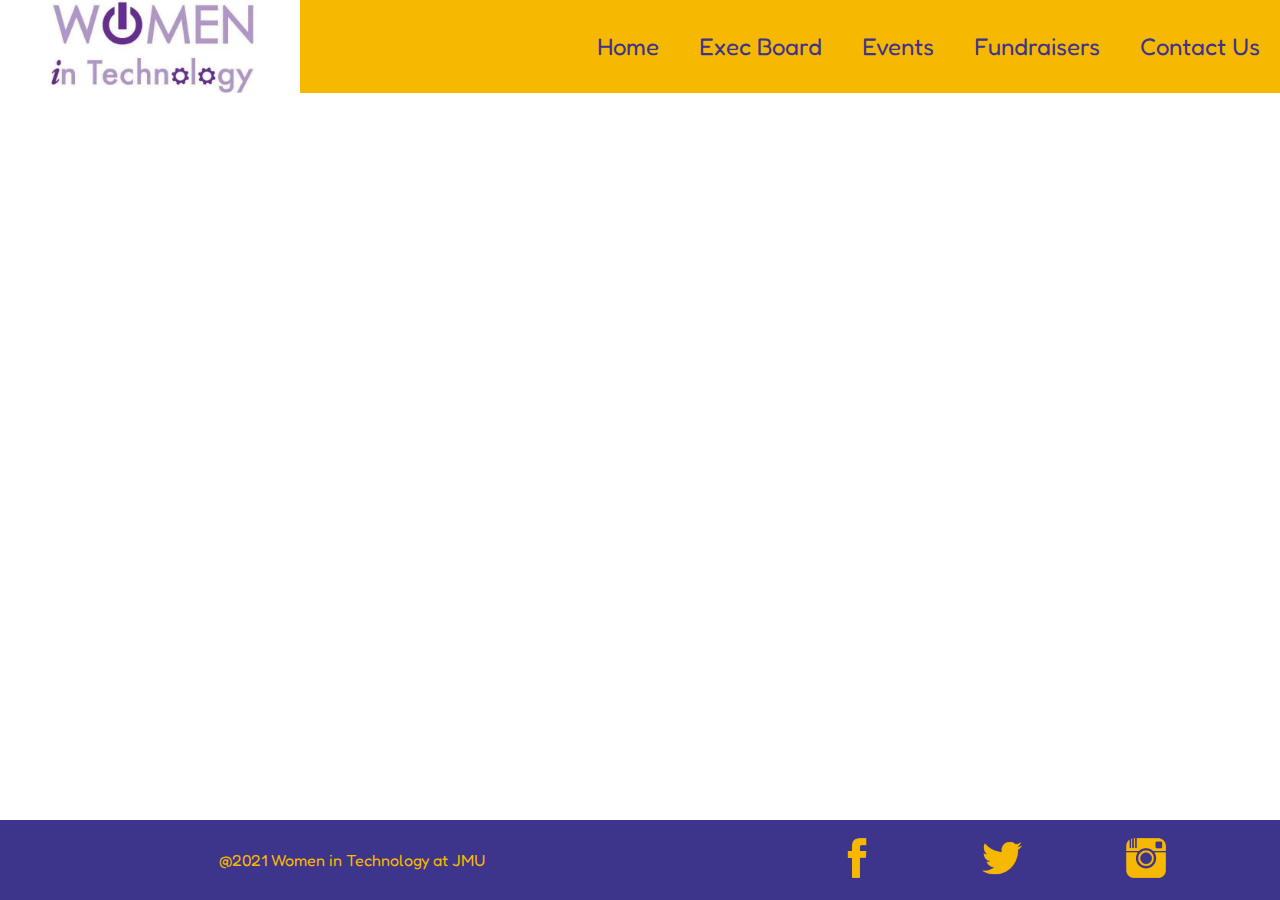
==== index.html @ 1ffe4080 "Add header and footer." ====
<!DOCTYPE html>
<html lang="en">
  <head>
    <meta charset="UTF-8" />
    <meta http-equiv="X-UA-Compatible" content="IE=edge" />
    <link rel="stylesheet" href="/css/main.css" />
    <link rel="icon" href="/pictures/WIT_logo_2.ico" />
    <link rel="preconnect" href="https://fonts.googleapis.com" />
    <link rel="preconnect" href="https://fonts.gstatic.com" crossorigin />
    <link
      href="https://fonts.googleapis.com/css2?family=Fredoka+One&display=swap"
      rel="stylesheet"
    />
    <meta name="viewport" content="width=device-width, initial-scale=1.0" />
    <title>Home Page</title>
  </head>
  <body>
    <header>
      <img src="/pictures/WIT_logo.jpeg" alt="WIT logo" />
      <nav>
        <ul class="navlinks">
          <li class="navlink"><a href="/index.html">Home</a></li>
          <li class="navlink"><a href="/exec.html">Exec Board</a></li>
          <li class="navlink"><a href="/events.html">Events</a></li>
          <li class="navlink"><a href="/fundraisers.html">Fundraisers</a></li>
          <li class="navlink"><a href="/contact.html">Contact Us</a></li>
        </ul>
      </nav>
    </header>
    <div class="main-text"></div>
    <footer>
      <p class="copywrite">@2021 Women in Technology at JMU</p>
      <ul class="icons">
        <li>
          <a class="social-icon" href="https://www.facebook.com/jmuwit/"
            ><img src="pictures/facebook-logo.png"
          /></a>
        </li>
        <li>
          <a class="social-icon" href="https://twitter.com/JMUWIT">
            <img src="/pictures/twitter-logo.png" alt=""
          /></a>
        </li>
        <li>
          <a class="social-icon" href="https://www.instagram.com/jmu_wit/">
            <img src="/pictures/instagram-logo.png" alt=""
          /></a>
        </li>
      </ul>
    </footer>
  </body>
</html>
---- css/main.css ----
/* CSS HEX
--dark-slate-blue: #3d348bff;
--medium-slate-blue: #7678edff;
--selective-yellow: #f7b801ff;
--tangerine: #f18701ff;
--orange-pantone: #f35b04ff;
*/

body {
  margin: 0;
  display: flex;
  flex-direction: column;
  min-height: 100vh;
}

/***** Header Styling ******/
header {
  display: flex;
  flex-direction: row;
  justify-content: space-between;
  background-color: #f7b801ff;
}

header > img {
  width: 300px;
}
nav {
  display: flex;
  flex-direction: row;
  align-items: stretch;
}
.navlinks {
  display: flex;
  flex-direction: row;
  align-items: center;
  list-style-type: none;
  padding: 0;
  margin: 0;
}

.navlink > a {
  color: #3d348bff;
  font-family: "Fredoka One", sans-serif;
  font-size: 1.5em;
  text-decoration: none;
  padding: 20px 20px 0px 20px;
}

.navlink:hover {
  border-bottom: solid 3px #f35b04ff;
}

.main-text {
  flex-grow: 1;
}

/***** Footer Styling ******/
footer {
  background-color: #3d348bff;
  color: #f7b801ff;
  height: 80px;
  padding: 0 10px;
  display: flex;
  flex-direction: row;
  justify-content: space-between;
  align-items: center;
}

.social-icon > img {
  width: 40px;
}

.social-icon {
  display: inline-block;
}

.social-icon:hover {
  transform: scale(120%);
}

.copywrite {
  flex-grow: 1;
  text-align: center;
  font-family: "Fredoka One", sans-serif;
}

.icons {
  display: flex;
  flex-direction: row;
  justify-content: space-evenly;
  flex-grow: 1;

  list-style-type: none;
}
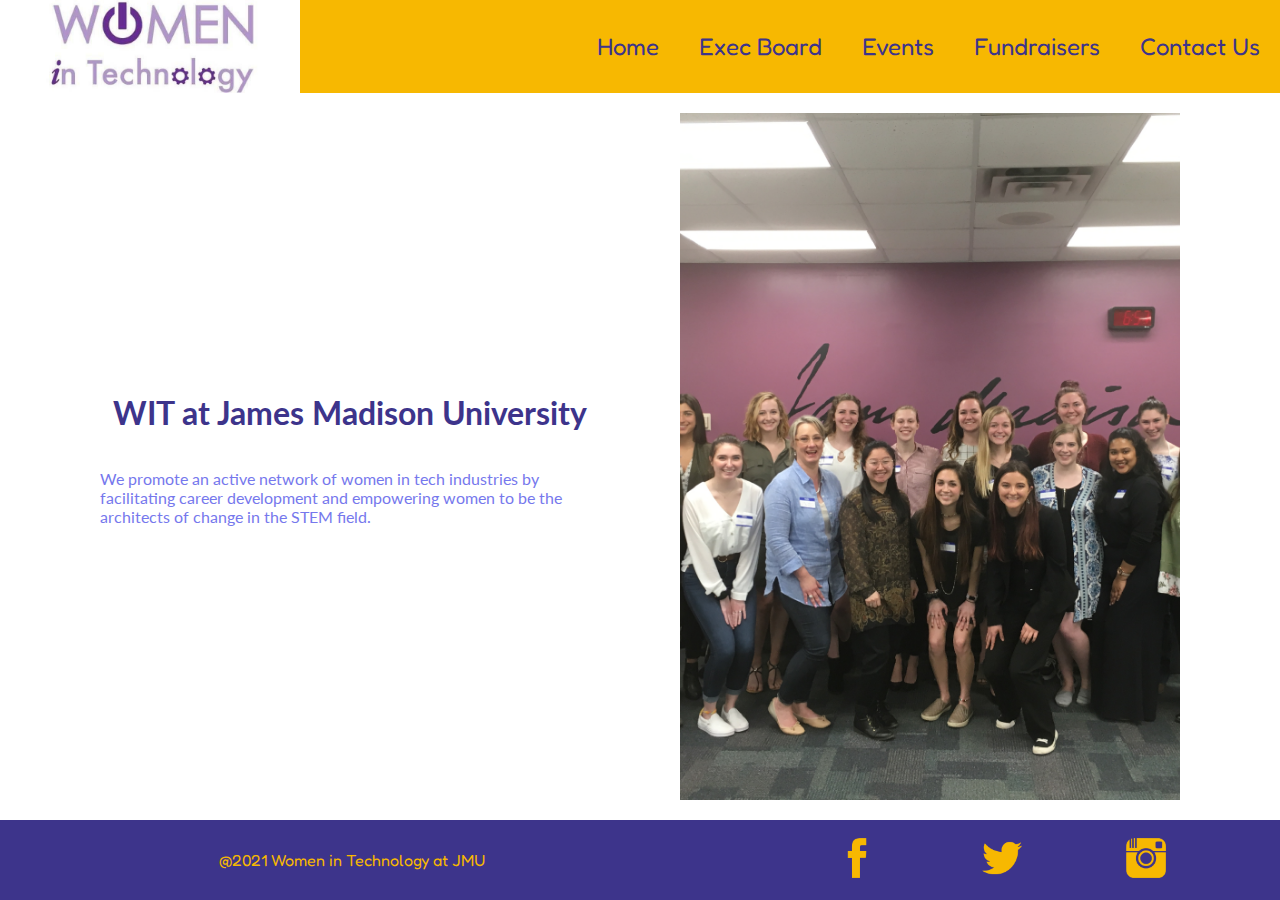
==== commit 6acb3bff: "Created home page." ====
--- a/index.html
+++ b/index.html
@@ -8,7 +8,7 @@
     <link rel="preconnect" href="https://fonts.googleapis.com" />
     <link rel="preconnect" href="https://fonts.gstatic.com" crossorigin />
     <link
-      href="https://fonts.googleapis.com/css2?family=Fredoka+One&display=swap"
+      href="https://fonts.googleapis.com/css2?family=Fredoka+One&family=Lato&display=swap"
       rel="stylesheet"
     />
     <meta name="viewport" content="width=device-width, initial-scale=1.0" />
@@ -27,23 +27,35 @@
         </ul>
       </nav>
     </header>
-    <div class="main-text"></div>
+
+    <div class="main-text">
+      <div class="content">
+        <h1>WIT at James Madison University</h1>
+        <p>
+          We promote an active network of women in tech industries by
+          facilitating career development and empowering women to be the
+          architects of change in the STEM field.
+        </p>
+      </div>
+      <img src="/pictures/group.jpeg" alt="Group photo" />
+    </div>
+
     <footer>
       <p class="copywrite">@2021 Women in Technology at JMU</p>
       <ul class="icons">
         <li>
           <a class="social-icon" href="https://www.facebook.com/jmuwit/"
-            ><img src="pictures/facebook-logo.png"
+            ><img src="pictures/facebook-logo.png" alt="Facebook logo"
           /></a>
         </li>
         <li>
           <a class="social-icon" href="https://twitter.com/JMUWIT">
-            <img src="/pictures/twitter-logo.png" alt=""
+            <img src="/pictures/twitter-logo.png" alt="twitter logo"
           /></a>
         </li>
         <li>
           <a class="social-icon" href="https://www.instagram.com/jmu_wit/">
-            <img src="/pictures/instagram-logo.png" alt=""
+            <img src="/pictures/instagram-logo.png" alt="instagram logo"
           /></a>
         </li>
       </ul>
--- a/css/main.css
+++ b/css/main.css
@@ -92,3 +92,33 @@
 
   list-style-type: none;
 }
+
+/***** Home Page Styling *****/
+.main-text {
+  display: flex;
+  flex-direction: row;
+  justify-content: space-evenly;
+  margin: 20px;
+}
+
+.content {
+  font-family: "Lato", sans-serif;
+  display: flex;
+  flex-direction: column;
+  justify-content: center;
+}
+
+.content > h1 {
+  text-align: center;
+  color: #3d348bff;
+}
+
+.content > p {
+  width: 500px;
+  color: #7678edff;
+}
+
+.main-text > img {
+  width: 500px;
+  object-fit: cover;
+}
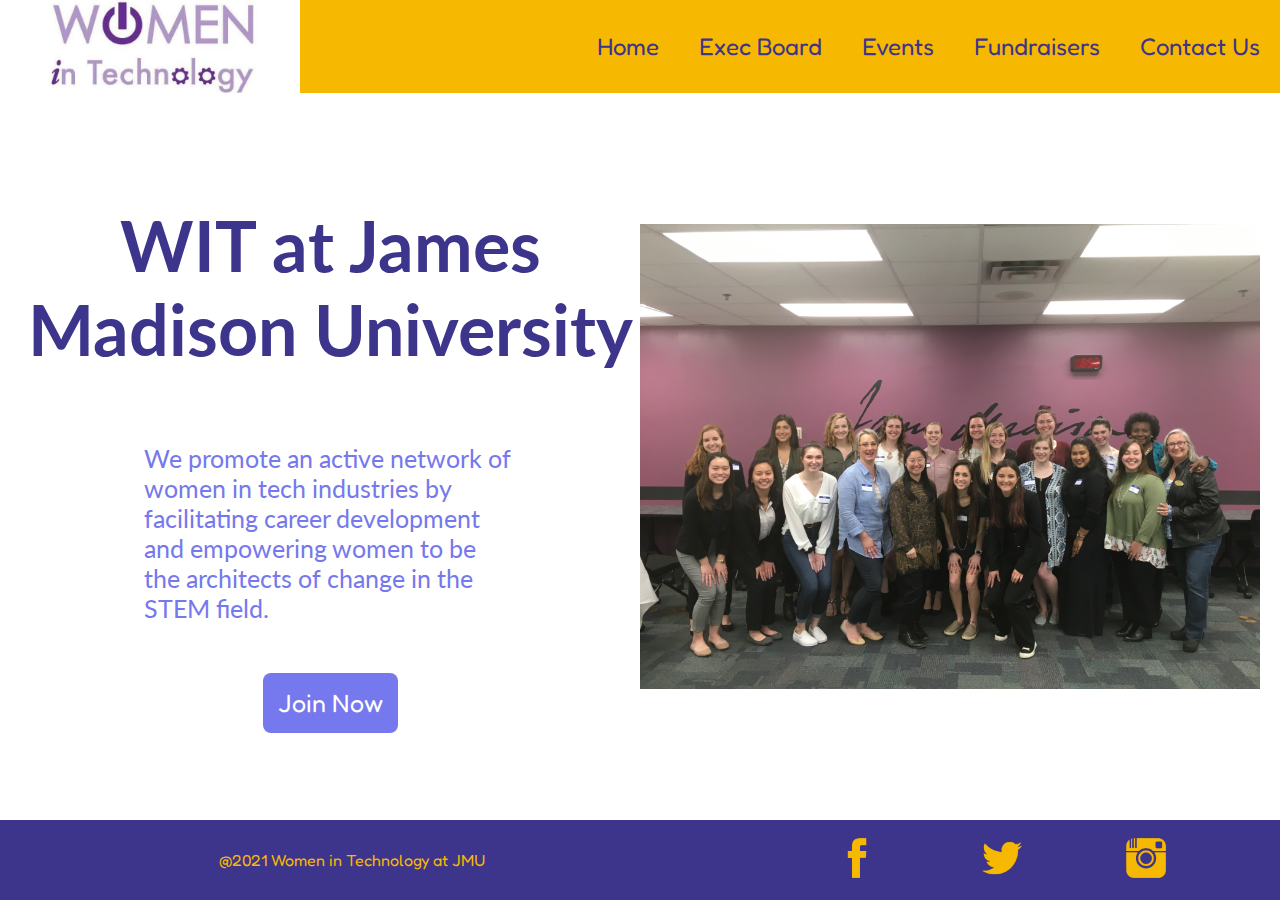
==== commit 9378bfb3: "Added join btn to home" ====
--- a/index.html
+++ b/index.html
@@ -36,6 +36,7 @@
           facilitating career development and empowering women to be the
           architects of change in the STEM field.
         </p>
+        <a href="/contact.html" class="join-btn">Join Now</a>
       </div>
       <img src="/pictures/group.jpeg" alt="Group photo" />
     </div>
--- a/css/main.css
+++ b/css/main.css
@@ -106,19 +106,42 @@
   display: flex;
   flex-direction: column;
   justify-content: center;
+  align-items: center;
 }
 
 .content > h1 {
   text-align: center;
   color: #3d348bff;
+  font-size: 70px;
 }
 
 .content > p {
-  width: 500px;
   color: #7678edff;
+  width: 60%;
+  font-size: 25px;
 }
 
 .main-text > img {
-  width: 500px;
-  object-fit: cover;
+  width: 50%;
+  object-fit: contain;
 }
+
+.join-btn {
+  font-family: "Fredoka One", sans-serif;
+  font-size: 25px;
+  color: white;
+  text-decoration: none;
+  background-color: #7678edff;
+
+  margin: 25px 0;
+  padding: 15px;
+  width: fit-content;
+  text-align: center;
+
+  border-radius: 8px;
+}
+
+.join-btn:hover {
+  transform: scale(115%);
+  box-shadow: 10px 10px 10px gray;
+}
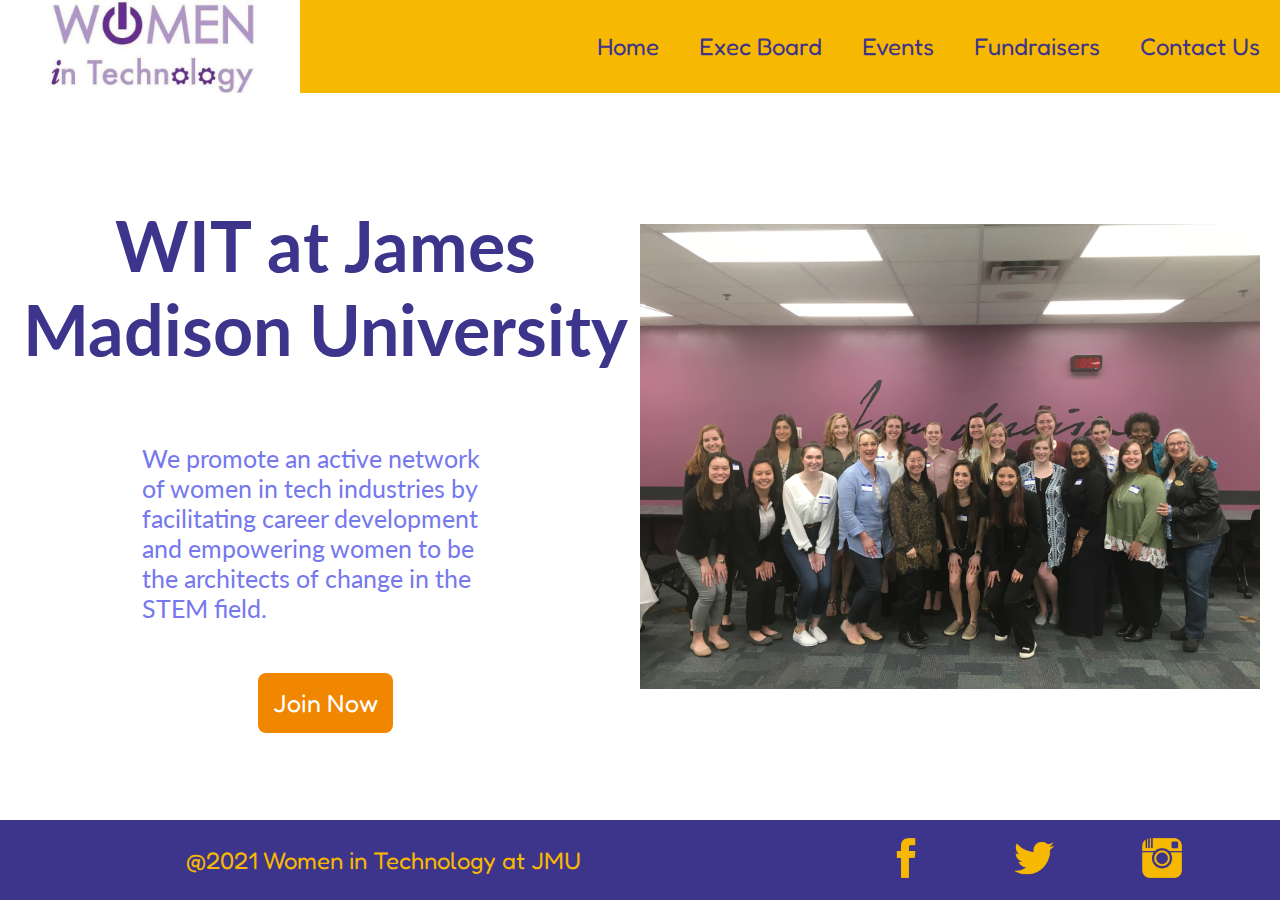
==== commit 3806ae02: "Added events, fundraisers, contact us." ====
--- a/index.html
+++ b/index.html
@@ -45,17 +45,28 @@
       <p class="copywrite">@2021 Women in Technology at JMU</p>
       <ul class="icons">
         <li>
-          <a class="social-icon" href="https://www.facebook.com/jmuwit/"
+          <a
+            class="social-icon"
+            target="_blank"
+            href="https://www.facebook.com/jmuwit/"
             ><img src="pictures/facebook-logo.png" alt="Facebook logo"
           /></a>
         </li>
         <li>
-          <a class="social-icon" href="https://twitter.com/JMUWIT">
+          <a
+            class="social-icon"
+            target="_blank"
+            href="https://twitter.com/JMUWIT"
+          >
             <img src="/pictures/twitter-logo.png" alt="twitter logo"
           /></a>
         </li>
         <li>
-          <a class="social-icon" href="https://www.instagram.com/jmu_wit/">
+          <a
+            class="social-icon"
+            target="_blank"
+            href="https://www.instagram.com/jmu_wit/"
+          >
             <img src="/pictures/instagram-logo.png" alt="instagram logo"
           /></a>
         </li>
--- a/css/main.css
+++ b/css/main.css
@@ -82,6 +82,7 @@
   flex-grow: 1;
   text-align: center;
   font-family: "Fredoka One", sans-serif;
+  font-size: 1.5em;
 }
 
 .icons {
@@ -107,6 +108,7 @@
   flex-direction: column;
   justify-content: center;
   align-items: center;
+  margin-right: 10px;
 }
 
 .content > h1 {
@@ -131,7 +133,7 @@
   font-size: 25px;
   color: white;
   text-decoration: none;
-  background-color: #7678edff;
+  background-color: #f18701ff;
 
   margin: 25px 0;
   padding: 15px;
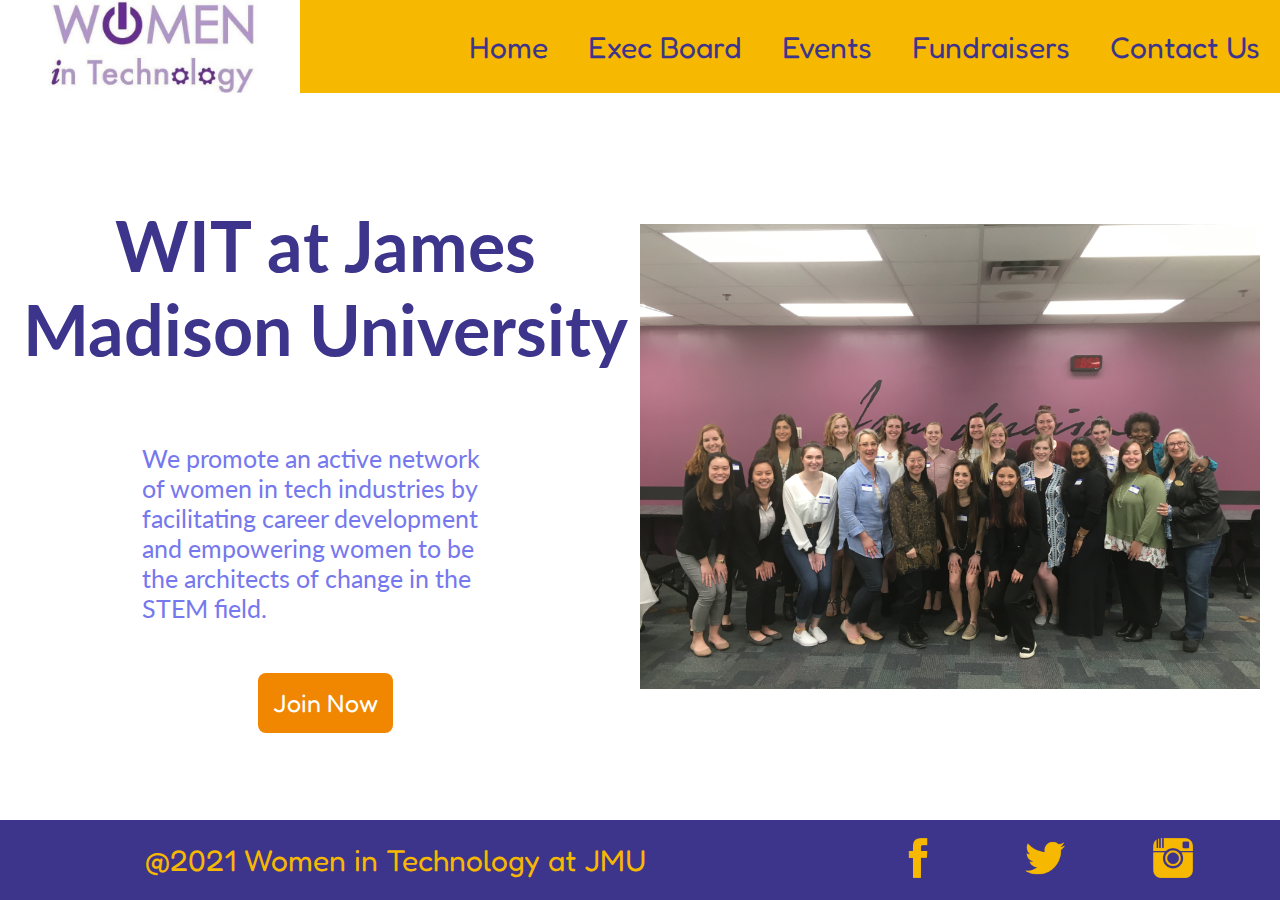
==== commit 02b5d9b5: "Started responsive design." ====
--- a/index.html
+++ b/index.html
@@ -25,6 +25,11 @@
           <li class="navlink"><a href="/fundraisers.html">Fundraisers</a></li>
           <li class="navlink"><a href="/contact.html">Contact Us</a></li>
         </ul>
+        <div class="burger">
+          <span class="bar"></span>
+          <span class="bar"></span>
+          <span class="bar"></span>
+        </div>
       </nav>
     </header>
 
--- a/css/main.css
+++ b/css/main.css
@@ -18,6 +18,7 @@
   display: flex;
   flex-direction: row;
   justify-content: space-between;
+  align-items: center;
   background-color: #f7b801ff;
 }
 
@@ -37,11 +38,13 @@
   padding: 0;
   margin: 0;
 }
-
+.navlink {
+  width: fit-content;
+}
 .navlink > a {
   color: #3d348bff;
   font-family: "Fredoka One", sans-serif;
-  font-size: 1.5em;
+  font-size: 30px;
   text-decoration: none;
   padding: 20px 20px 0px 20px;
 }
@@ -52,6 +55,70 @@
 
 .main-text {
   flex-grow: 1;
+}
+
+.burger {
+  display: none;
+  margin-right: 30px;
+}
+
+.bar {
+  display: block;
+  width: 35px;
+  height: 3px;
+  margin: 9px auto;
+  -webkit-transition: all 0.3s ease-out;
+  transition: all 0.3s ease-in-out;
+  background-color: #3d348bff;
+}
+
+@media only screen and (max-width: 1190px) {
+  .navlink > a {
+    font-size: 20px;
+  }
+}
+
+@media only screen and (max-width: 970px) {
+  .navlink > a {
+    font-size: 15px;
+  }
+  header > img {
+    width: 250px;
+  }
+}
+
+@media only screen and (max-width: 850px) {
+  .navlinks {
+    position: fixed;
+    left: -100%;
+    top: 5rem;
+    flex-direction: column;
+    background-color: green;
+    width: 100%;
+    border-radius: 10px;
+    text-align: center;
+    transition: 0.3s;
+    box-shadow: 0 10px 27px gray;
+  }
+  .navlinks.active {
+    left: 0;
+  }
+  .navlink {
+    margin: 2.5rem 0;
+  }
+  .burger {
+    display: block;
+    cursor: pointer;
+  }
+  .burger.active .bar:nth-child(2) {
+    opacity: 0;
+  }
+  .burger.active .bar:nth-child(1) {
+    transform: rotateY(8px) rotate(45deg);
+  }
+  .burger.active .bar:nth-child(3) {
+    transform: rotateY(-8px) rotate(-45deg);
+  }
 }
 
 /***** Footer Styling ******/
@@ -68,6 +135,7 @@
 
 .social-icon > img {
   width: 40px;
+  margin: 10px;
 }
 
 .social-icon {
@@ -82,7 +150,7 @@
   flex-grow: 1;
   text-align: center;
   font-family: "Fredoka One", sans-serif;
-  font-size: 1.5em;
+  font-size: 30px;
 }
 
 .icons {
@@ -92,6 +160,15 @@
   flex-grow: 1;
 
   list-style-type: none;
+}
+
+@media only screen and (max-width: 550px) {
+  .copywrite {
+    font-size: 15px;
+  }
+  .social-icon > img {
+    width: 30px;
+  }
 }
 
 /***** Home Page Styling *****/
